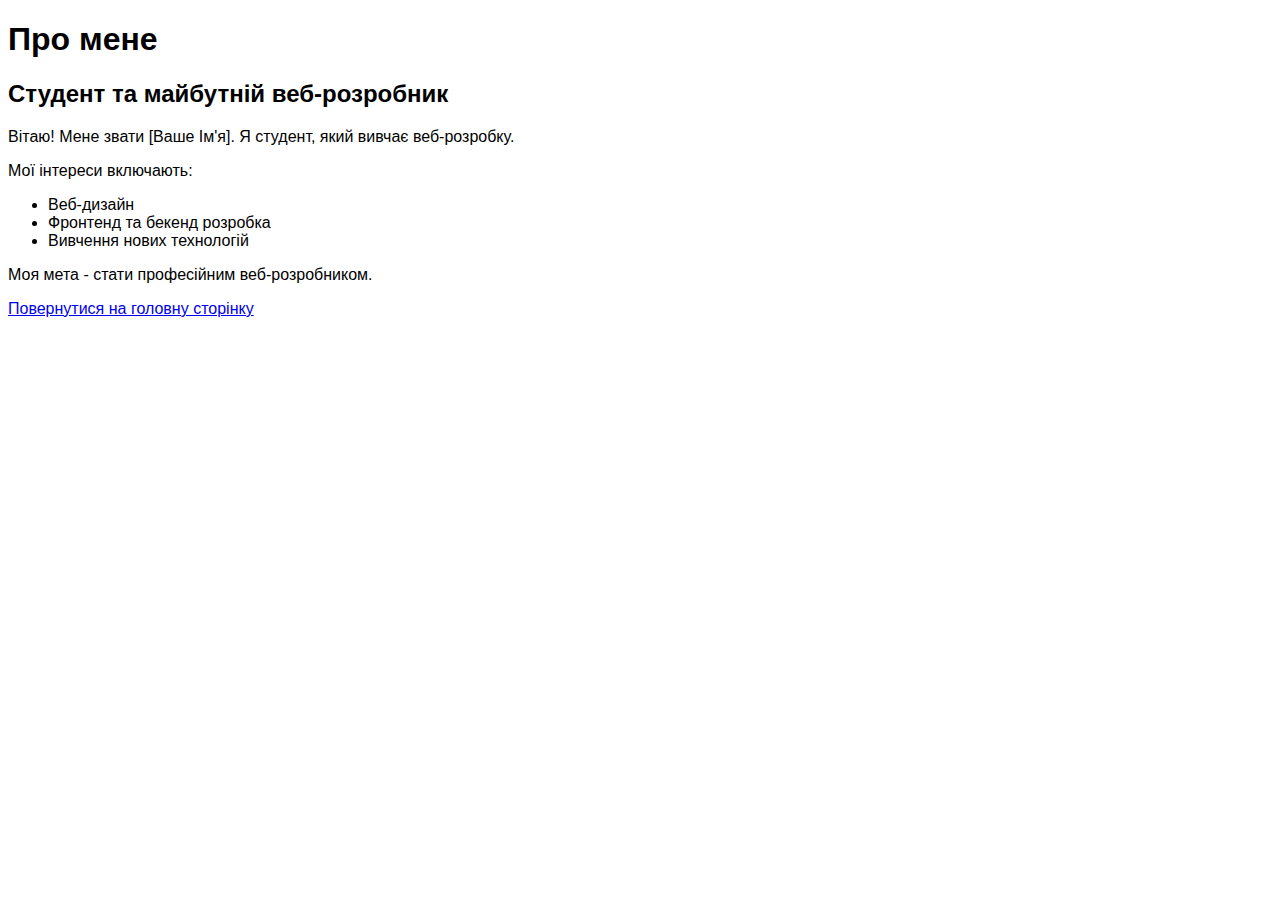
==== author.html @ 6b5b4686 "lab1" ====
<!DOCTYPE html>
<html lang="uk">
<head>
    <meta charset="UTF-8">
    <meta name="author" content="Ваше Ім'я">
    <title>Про мене</title>
    <style>
        body {
            font-family: Arial, sans-serif;
        }
        .section {
            margin-bottom: 50px;
        }
    </style>
</head>
<body>

    <!-- Сторінка автора -->
    <div class="section" id="author-page">
        <h1>Про мене</h1>
        <h2>Студент та майбутній веб-розробник</h2>
        <p>Вітаю! Мене звати [Ваше Ім'я]. Я студент, який вивчає веб-розробку.</p>
        <p>Мої інтереси включають:</p>
        <ul>
            <li>Веб-дизайн</li>
            <li>Фронтенд та бекенд розробка</li>
            <li>Вивчення нових технологій</li>
        </ul>
        <p>Моя мета - стати професійним веб-розробником.</p>
        <p><a href="index.html">Повернутися на головну сторінку</a></p>
    </div>

</body>
</html>
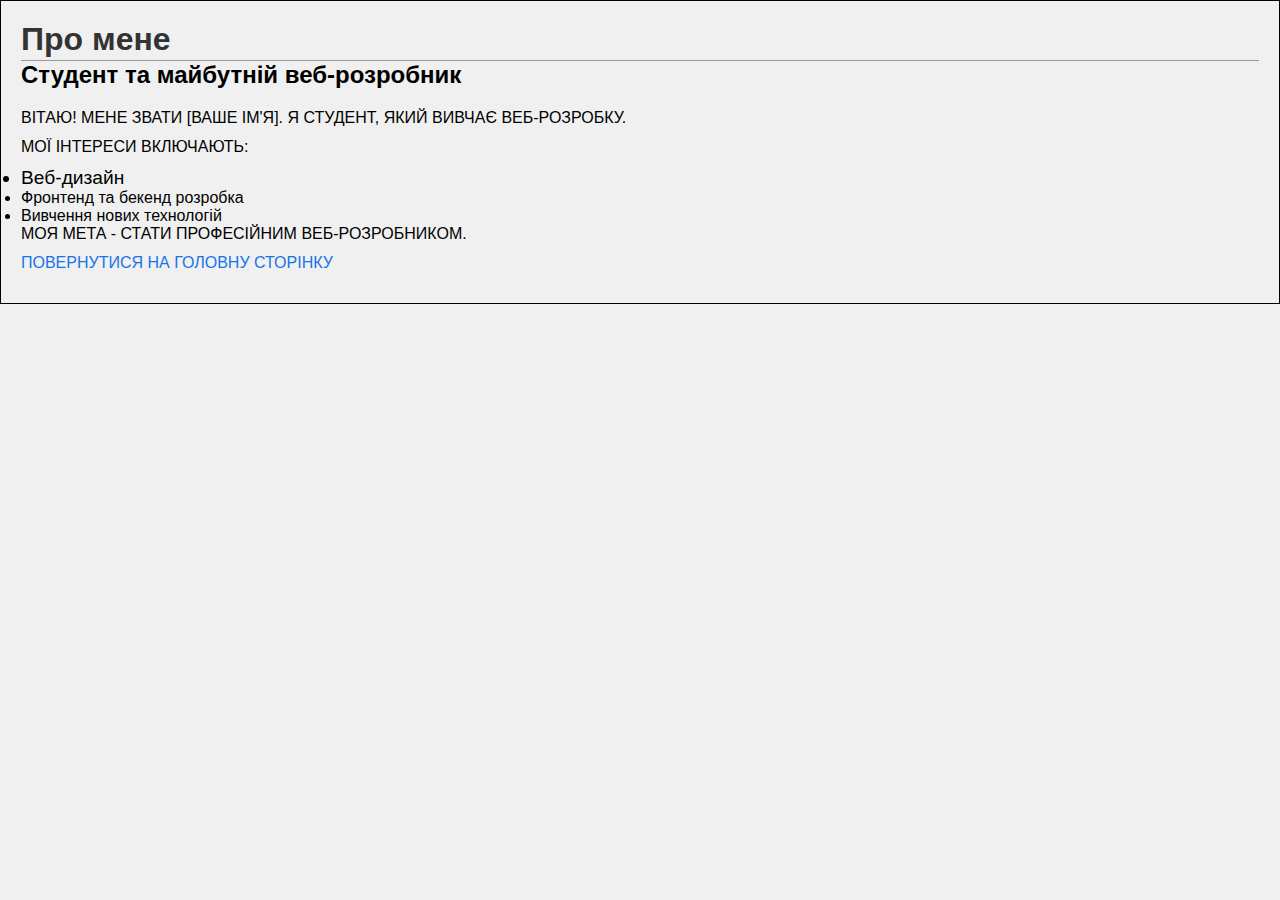
==== commit db2d2d9d: "lab2" ====
--- a/author.html
+++ b/author.html
@@ -1,6 +1,7 @@
 <!DOCTYPE html>
 <html lang="uk">
 <head>
+    <link rel="stylesheet" href="css/mycss.css">
     <meta charset="UTF-8">
     <meta name="author" content="Ваше Ім'я">
     <title>Про мене</title>
--- a/css/mycss.css
+++ b/css/mycss.css
@@ -0,0 +1,132 @@
+/* Селектори тегів */
+body, h1, h2, h3, p, ul, li, div {
+  margin: 0;
+  padding: 0;
+  font-family: Arial, sans-serif;
+}
+
+/* Універсальний селектор */
+* {
+  box-sizing: border-box;
+}
+
+/* Селектори дочірніх елементів */
+div > h1 {
+  color: #333;
+}
+
+/* Селектори сусідів */
+h1 + p {
+  font-style: italic;
+}
+
+/* Селектори атрибутів */
+a[href] {
+  text-decoration: none;
+  color: blue;
+}
+
+a[href*="https"] {
+  color: green;
+}
+
+a[href|="http"] {
+  text-decoration: underline;
+}
+
+/* Псевдокласи */
+a:visited {
+  color: purple;
+}
+
+p:first-child {
+  font-weight: bold;
+}
+
+li:first-of-type {
+  font-size: 1.2em;
+}
+
+a:link {
+  color: #1a73e8;
+}
+
+h2:last-of-type {
+  margin-bottom: 20px;
+}
+
+/* Псевдоелементи */
+p::first-line {
+  text-transform: uppercase;
+}
+
+p::selection {
+  background-color: yellow;
+}
+
+/* Границі, заповнювачі та рамки */
+div {
+  border: 1px solid black;
+  padding: 20px;
+  margin-bottom: 10%;
+}
+
+p {
+  margin-right: 15px;
+  padding-bottom: 10px;
+  border-bottom-width: thin;
+  border-bottom-style: groove;
+}
+
+h2 {
+  border-top-style: ridge;
+  border-left-style: hidden;
+}
+
+/* Позиціювання елементів */
+img {
+  display: inline-block;
+  float: right;
+  margin: 0 15px;
+  max-width: 300px;
+}
+
+div.positioned {
+  position: absolute;
+  top: 50px;
+  left: 100px;
+  z-index: 10;
+}
+
+div.inline-table {
+  display: inline-table;
+}
+
+/* Візуалізація елементів */
+div.container {
+  max-width: 1200px;
+  min-height: 400px;
+  line-height: 1.5;
+}
+
+p.text-bottom {
+  vertical-align: text-bottom;
+}
+
+/* Відображення тексту */
+blockquote {
+  overflow: hidden;
+  visibility: visible;
+  clip: rect(10px, 100px, 50px, 0px);
+}
+
+/* Колір і фонові зображення */
+body {
+  background-color: #f0f0f0;
+}
+
+header {
+  background-image: url('header-bg.jpg');
+  background-attachment: scroll;
+  background-position: center;
+}
